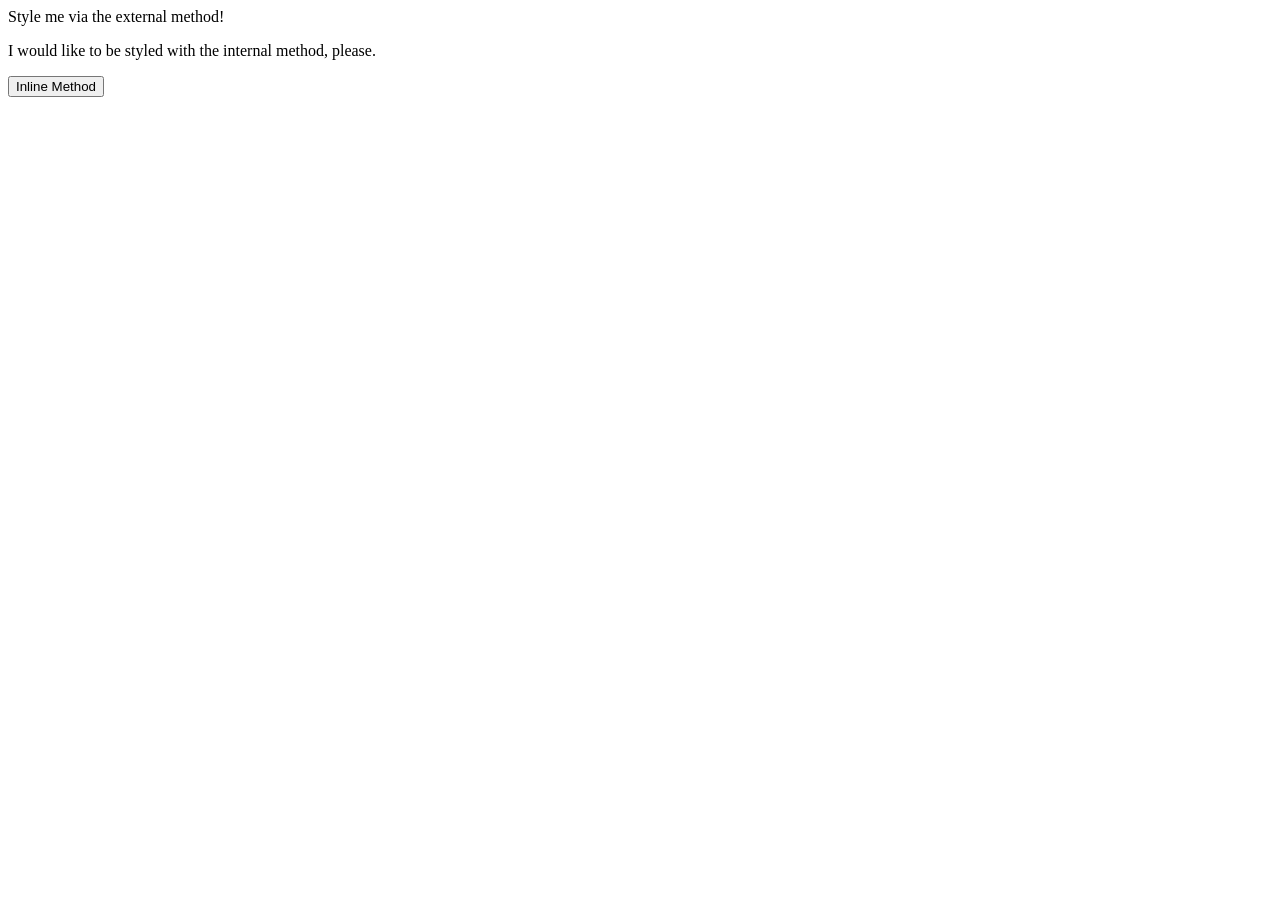
==== foundations/intro-to-css/01-css-methods/index.html @ 8856e784 "Link CSS style sheet to HMTL" ====
<!DOCTYPE html>
<html lang="en">
  <head>
    <meta charset="UTF-8">
    <meta http-equiv="X-UA-Compatible" content="IE=edge">
    <meta name="viewport" content="width=device-width, initial-scale=1.0">
    <title>Methods for Adding CSS</title>

    <link rel="stylesheet" href="styles.css">

  </head>
  <body>
    <div>Style me via the external method!</div>
    <p>I would like to be styled with the internal method, please.</p>
    <button>Inline Method</button>
  </body>
</html>
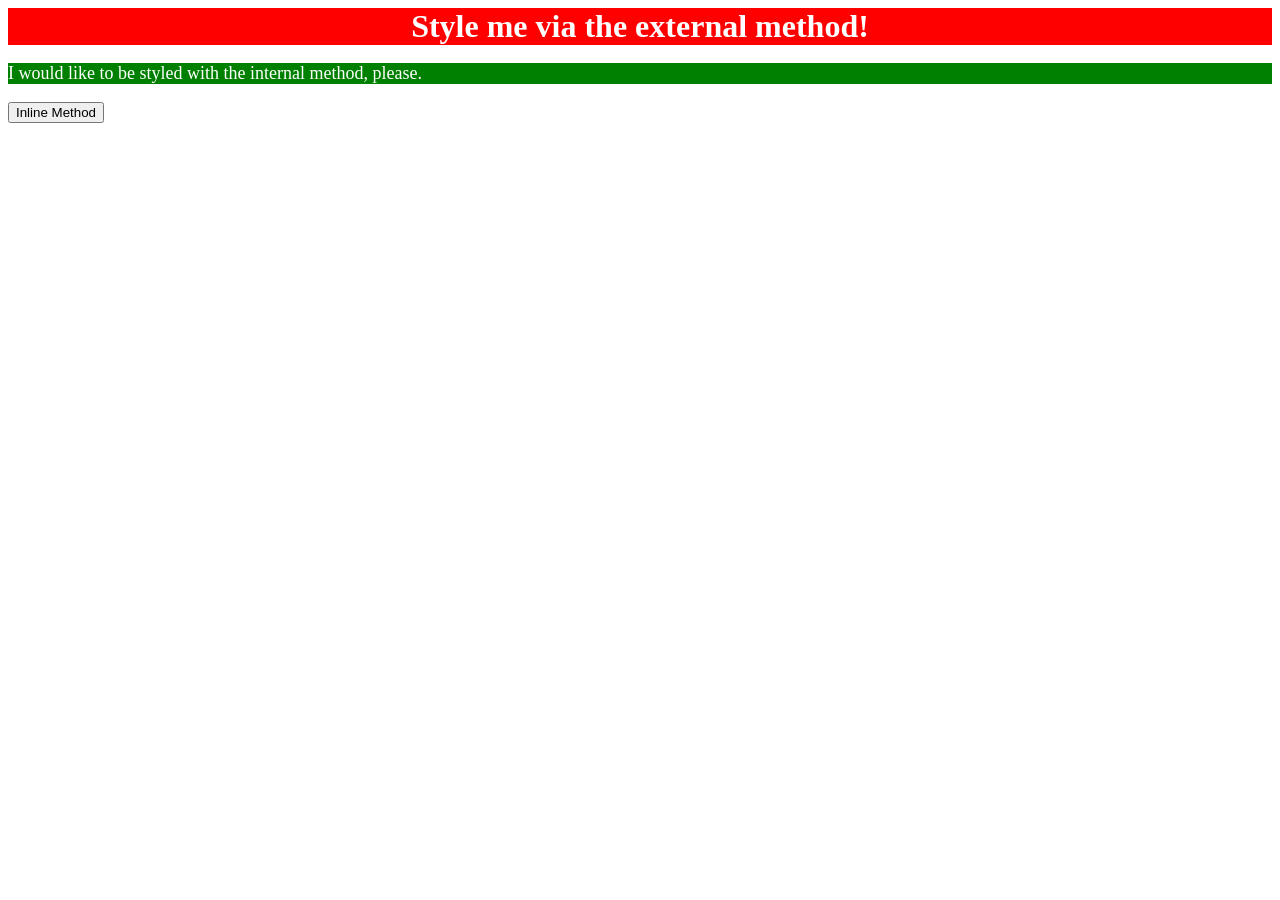
==== commit 28d0087c: "add internal CSS to HTML" ====
--- a/foundations/intro-to-css/01-css-methods/index.html
+++ b/foundations/intro-to-css/01-css-methods/index.html
@@ -8,6 +8,14 @@
 
     <link rel="stylesheet" href="styles.css">
 
+    <style>
+      p {
+        background-color: green;
+        color: white;
+        font-size: 18px;
+      }
+    </style>
+
   </head>
   <body>
     <div>Style me via the external method!</div>
--- a/foundations/intro-to-css/01-css-methods/styles.css
+++ b/foundations/intro-to-css/01-css-methods/styles.css
@@ -0,0 +1,7 @@
+div {
+    background-color: red;
+    color: white;
+    font-size: 32px;
+    text-align: center;
+    font-weight: bold;
+}
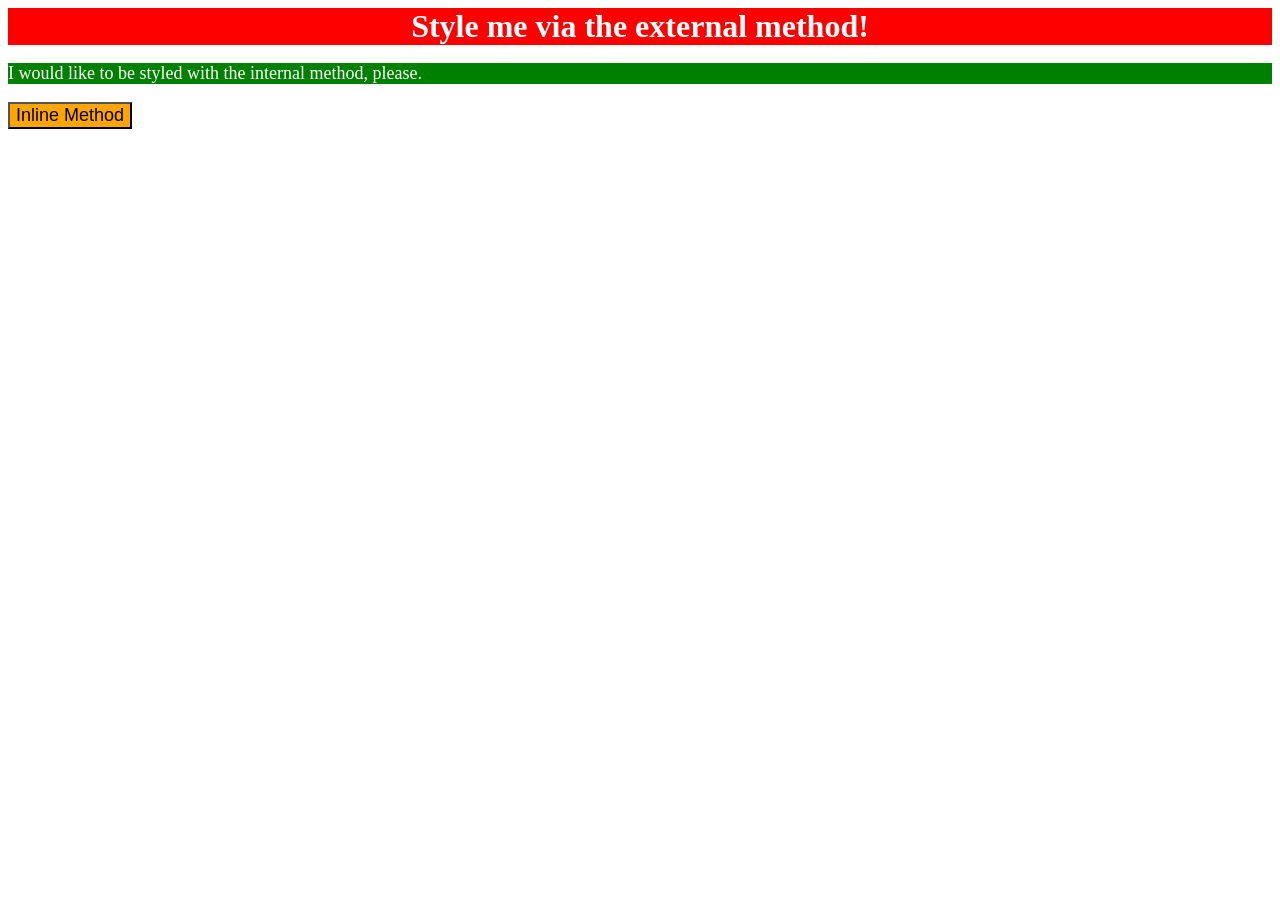
==== commit 302c895c: "add inline CSS to style button" ====
--- a/foundations/intro-to-css/01-css-methods/index.html
+++ b/foundations/intro-to-css/01-css-methods/index.html
@@ -20,6 +20,6 @@
   <body>
     <div>Style me via the external method!</div>
     <p>I would like to be styled with the internal method, please.</p>
-    <button>Inline Method</button>
+    <button style="background-color: orange; font-size: 18px;">Inline Method</button>
   </body>
 </html>
